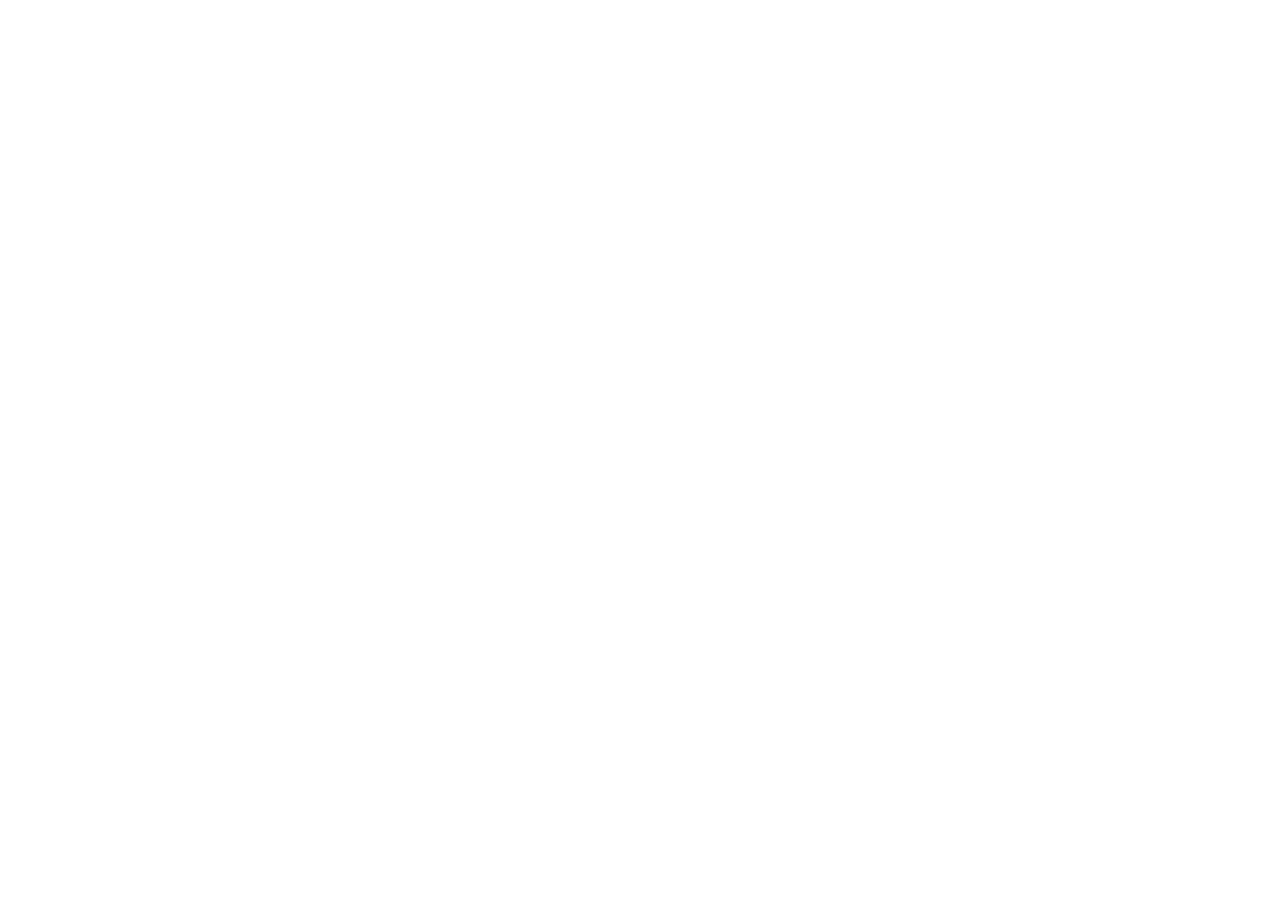
==== index.html @ e36482f8 "prep to make new branch" ====
<!DOCTYPE html>
<html lang="en">
<head>
  <meta charset="UTF-8">
  <meta http-equiv="X-UA-Compatible" content="IE=edge">
  <meta name="viewport" content="width=device-width, initial-scale=1.0">
  <title>Document</title>
</head>
<body>
  
</body>
</html>
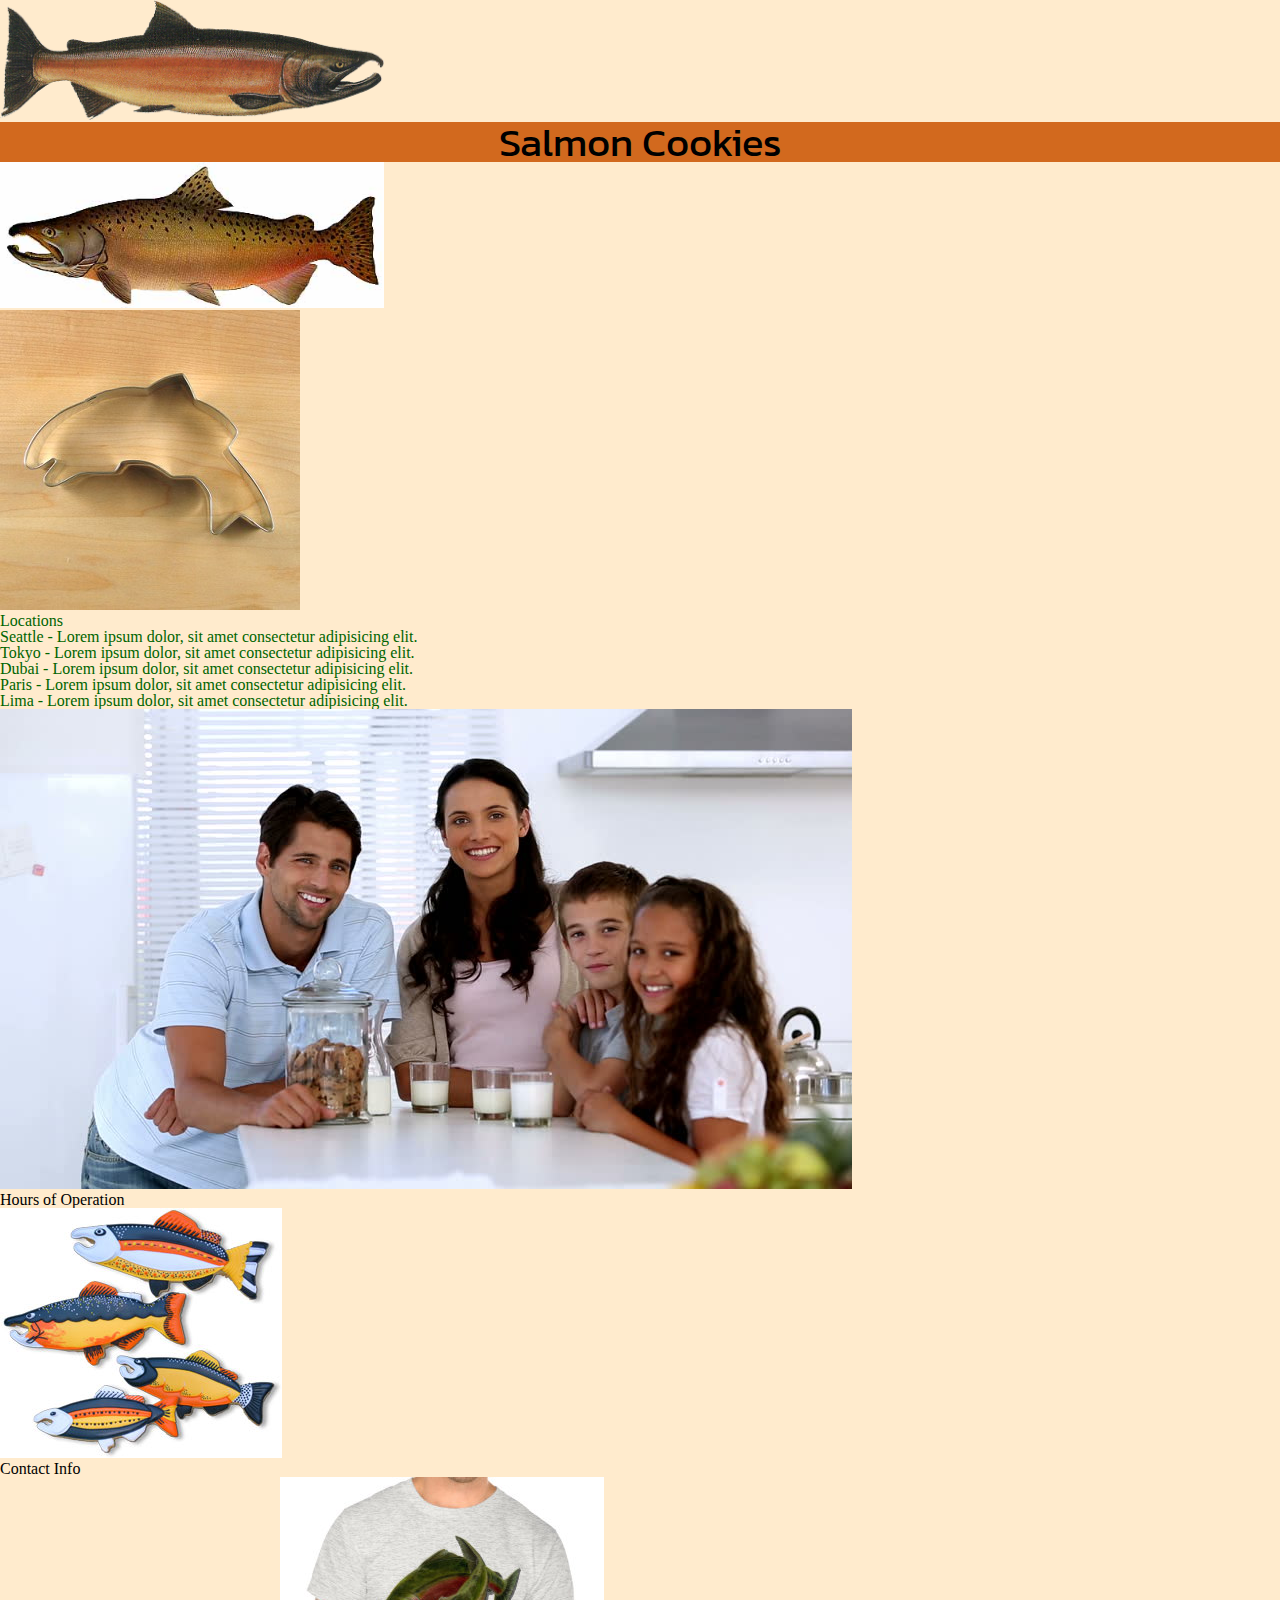
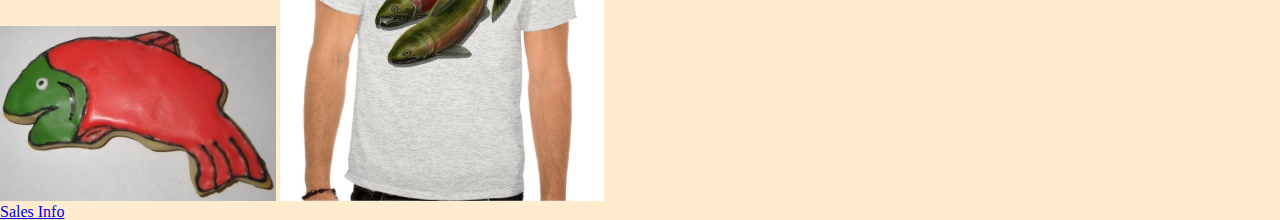
==== commit 0a82e601: "adds updates" ====
--- a/index.html
+++ b/index.html
@@ -5,8 +5,48 @@
   <meta http-equiv="X-UA-Compatible" content="IE=edge">
   <meta name="viewport" content="width=device-width, initial-scale=1.0">
   <title>Document</title>
+  <link rel="stylesheet" href="reset.css">
+  <link rel="stylesheet" href="style.css">
+  <link rel="preconnect" href="https://fonts.googleapis.com">
+<link rel="preconnect" href="https://fonts.gstatic.com" crossorigin>
+<link href="https://fonts.googleapis.com/css2?family=Kanit:wght@200&display=swap" rel="stylesheet">
+<link rel="preconnect" href="https://fonts.googleapis.com">
+<link rel="preconnect" href="https://fonts.gstatic.com" crossorigin>
+<link href="https://fonts.googleapis.com/css2?family=Titillium+Web:wght@300&display=swap" rel="stylesheet">
+
+
 </head>
 <body>
-  
+  <header>
+    <img class="topfish" src="img/salmon.png">
+  <h1>Salmon Cookies</h1>
+  <img class="topfish2" src="img/chinook.jpg">
+  </header>
+  <main>
+    <div class="locs">
+      <img src="img/cutter.jpg">
+   <h2>Locations</h2> 
+   <p>Seattle - Lorem ipsum dolor, sit amet consectetur adipisicing elit. </p>
+   <p>Tokyo - Lorem ipsum dolor, sit amet consectetur adipisicing elit.</p>
+   <p>Dubai - Lorem ipsum dolor, sit amet consectetur adipisicing elit.</p>
+   <p>Paris - Lorem ipsum dolor, sit amet consectetur adipisicing elit.</p>
+   <p>Lima - Lorem ipsum dolor, sit amet consectetur adipisicing elit.</p>
+    </div>
+    <img src="img/family.jpg">
+    <div>
+  <h3>Hours of Operation</h3>
+  <p></p>
+  </div>
+  <img src="img/fish.jpg">
+  <div>
+  <h4>Contact Info</h4>
+  <img src="img/frosted-cookie.jpg">
+  <img src="img/shirt.jpg">
+  <p></p>
+  </div>
+  </main>
+  <footer>
+    <a href="sales.html">Sales Info</a>
+  </footer>
 </body>
 </html>--- a/style.css
+++ b/style.css
@@ -0,0 +1,32 @@
+* 
+
+
+header {
+  font-family: "Kanit",sans-serif;
+}
+
+body {
+  background-color: blanchedalmond;
+}
+
+.topfish {
+width: 30% ;
+
+}
+
+.topfish2 {
+  width: 30% ;
+}
+
+h1 {
+text-align: center;
+background-color:chocolate;
+color: black;
+font-size: 40px;
+}
+
+ .locs{
+  font-family:Georgia, 'Times New Roman', Times, serif;
+  color:darkgreen
+
+}
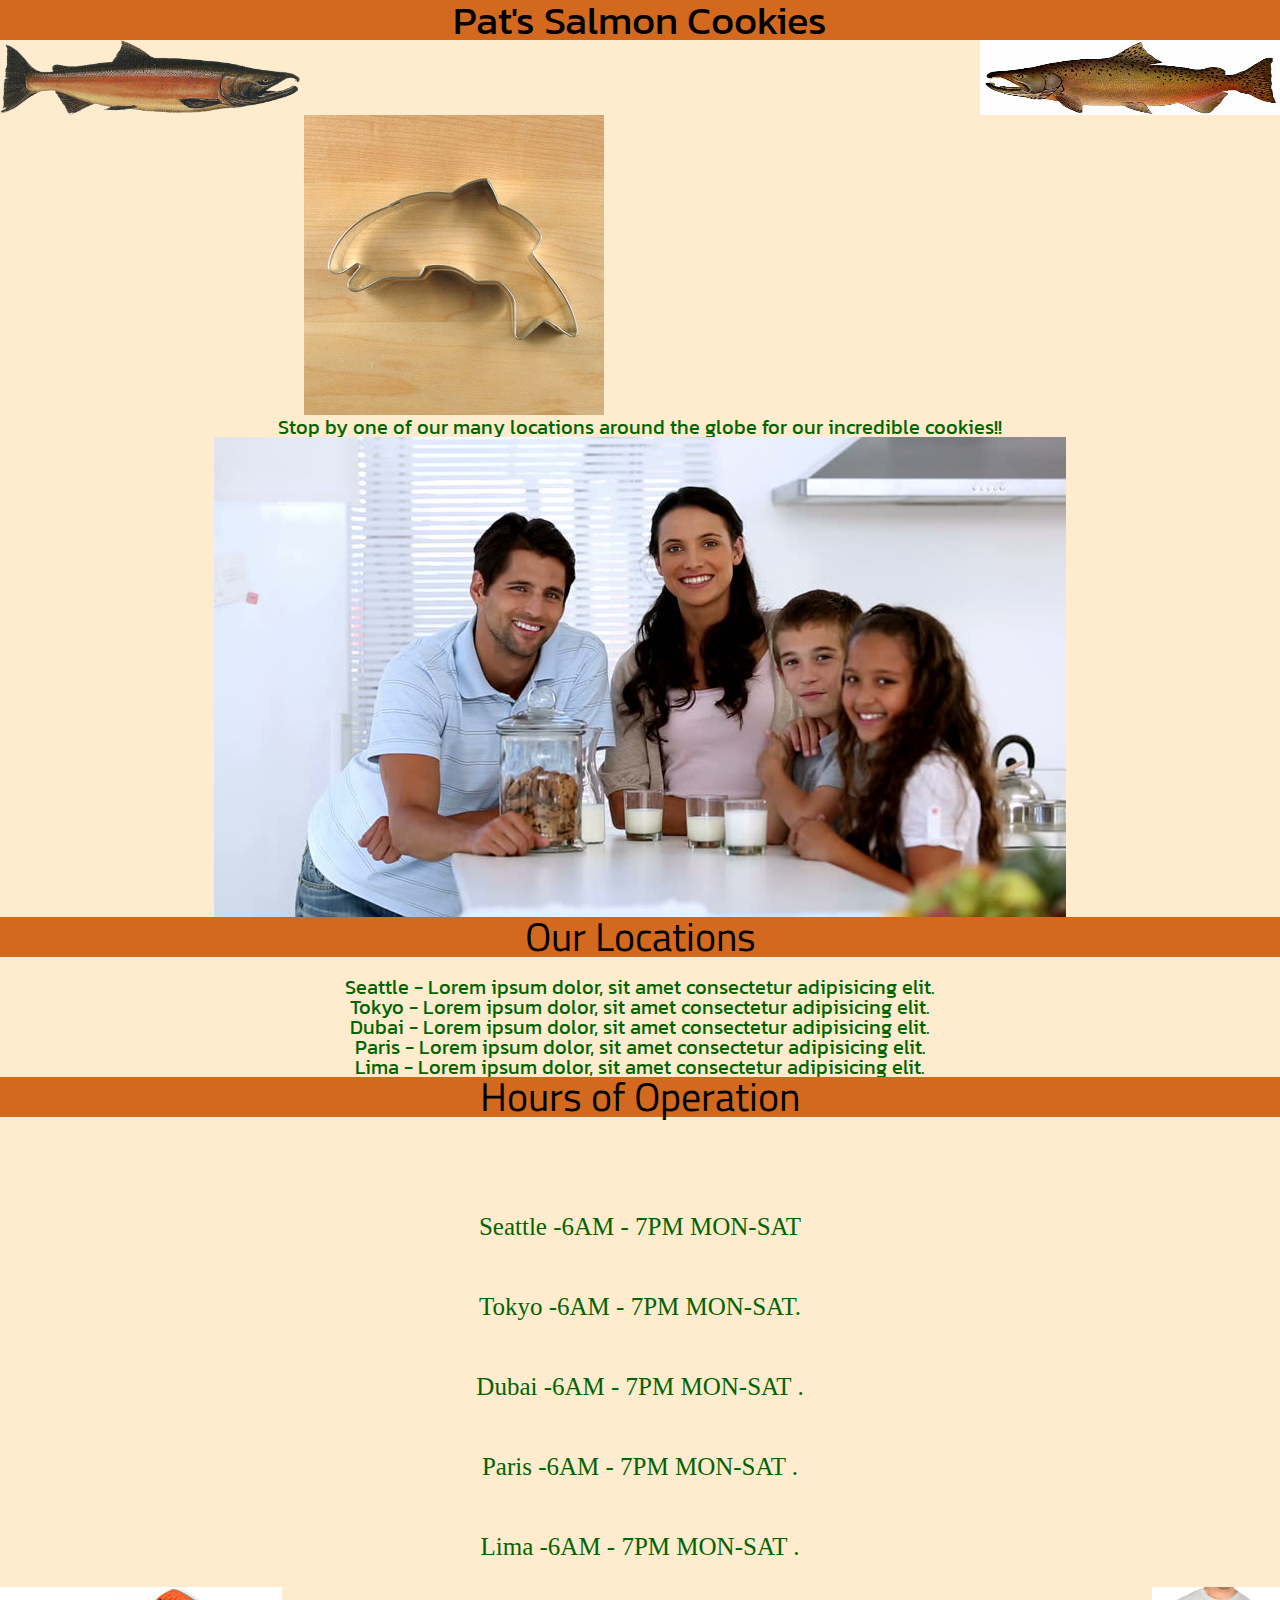
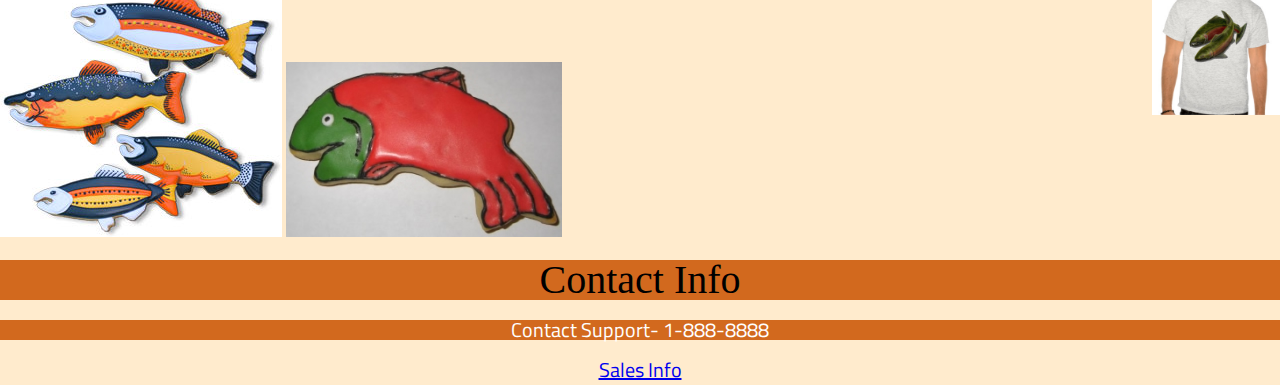
==== commit e249dbfc: "final styling" ====
--- a/index.html
+++ b/index.html
@@ -13,36 +13,46 @@
 <link rel="preconnect" href="https://fonts.googleapis.com">
 <link rel="preconnect" href="https://fonts.gstatic.com" crossorigin>
 <link href="https://fonts.googleapis.com/css2?family=Titillium+Web:wght@300&display=swap" rel="stylesheet">
+<link rel="preconnect" href="https://fonts.googleapis.com">
+<link rel="preconnect" href="https://fonts.gstatic.com" crossorigin>
+<link href="https://fonts.googleapis.com/css2?family=Gajraj+One&family=Titillium+Web:wght@300&display=swap" rel="stylesheet">
+
+
 
 
 </head>
 <body>
   <header>
+    <h1>Pat's Salmon Cookies</h1>
     <img class="topfish" src="img/salmon.png">
-  <h1>Salmon Cookies</h1>
-  <img class="topfish2" src="img/chinook.jpg">
+    <img class="topfish2" src="img/chinook.jpg">
+    <img class="cutter" src="img/cutter.jpg">
+    <p class='bio'>Stop by one of our many locations around the globe for our incredible cookies!! </p>
+    <img class="family" src="img/family.jpg">
   </header>
   <main>
+    <h2>Our Locations</h2>
     <div class="locs">
-      <img src="img/cutter.jpg">
-   <h2>Locations</h2> 
    <p>Seattle - Lorem ipsum dolor, sit amet consectetur adipisicing elit. </p>
    <p>Tokyo - Lorem ipsum dolor, sit amet consectetur adipisicing elit.</p>
    <p>Dubai - Lorem ipsum dolor, sit amet consectetur adipisicing elit.</p>
    <p>Paris - Lorem ipsum dolor, sit amet consectetur adipisicing elit.</p>
    <p>Lima - Lorem ipsum dolor, sit amet consectetur adipisicing elit.</p>
     </div>
-    <img src="img/family.jpg">
-    <div>
-  <h3>Hours of Operation</h3>
-  <p></p>
+    <h3>Hours of Operation</h3>
+  <div class="hoursOp">
+    <p>Seattle -6AM - 7PM MON-SAT </p>
+    <p>Tokyo -6AM - 7PM MON-SAT.</p>
+    <p>Dubai -6AM - 7PM MON-SAT .</p>
+    <p>Paris -6AM - 7PM MON-SAT .</p>
+    <p>Lima -6AM - 7PM MON-SAT .</p>
   </div>
-  <img src="img/fish.jpg">
+  <img class="three-fish" src="img/fish.jpg">
+  <img class="shirt" src="img/shirt.jpg">
+  <img class="'cookie" src="img/frosted-cookie.jpg">
   <div>
   <h4>Contact Info</h4>
-  <img src="img/frosted-cookie.jpg">
-  <img src="img/shirt.jpg">
-  <p></p>
+  <p class='info'>Contact Support- 1-888-8888</p>
   </div>
   </main>
   <footer>
--- a/style.css
+++ b/style.css
@@ -1,4 +1,3 @@
-* 
 
 
 header {
@@ -10,12 +9,18 @@
 }
 
 .topfish {
-width: 30% ;
+  margin-bottom: 300px;
+  height: 75px;
+  width: 300px;
+  /* opacity: 0.5; */
 
 }
 
 .topfish2 {
-  width: 30% ;
+  margin-bottom: 300px;
+  height: 75px;
+  width: 300px;
+  float: right;
 }
 
 h1 {
@@ -23,10 +28,125 @@
 background-color:chocolate;
 color: black;
 font-size: 40px;
+position: relative;
+}
+
+.bio {
+text-align: center;
+color: darkgreen;
+font-size: 20px;
+
+
 }
 
  .locs{
   font-family:Georgia, 'Times New Roman', Times, serif;
-  color:darkgreen
+  font-size: 20px;
+  color:darkgreen;
+  position: relative;
+  text-align: center;
+  margin-left: auto;
+  margin-right: auto;
+  padding-top: 20px;
+  font-family: "Kanit",sans-serif;
 
 }
+
+
+h2, h3 {
+  text-align: center;
+  background-color:chocolate;
+  color: black;
+  font-size: 40px;
+  position: relative;
+  font-family: 'Gajraj One', cursive;
+font-family: 'Titillium Web', sans-serif;
+ 
+  
+   }
+   
+   .family {
+  display: flex;
+  flex-direction: column;
+  justify-content: space-evenly;
+  position: relative; 
+  text-align: center;
+  margin-left: auto;
+  margin-right: auto;
+  
+  
+
+   }
+
+   .cutter {
+   position: relative;
+  text-align: center;
+  margin-left: auto;
+  margin-right: auto;
+   }
+ 
+
+   h4 {
+    text-align: center;
+    background-color:chocolate;
+    color: black;
+    font-size: 40px;
+    position: relative;
+    margin-top: 20px;
+
+   }
+
+   .shirt {
+    display: flex;
+   float: right;
+   width: 10%;
+   }
+
+  .hoursOp {
+    font-size: 25px;
+    line-height: 80px;
+    font-family:Georgia, 'Times New Roman', Times, serif;
+    color:darkgreen;
+    position: relative;
+    text-align: center;
+    margin-left: auto;
+    margin-right: auto;
+    padding-top: 70px;
+
+  }
+
+  .cookie {
+    display: flex;
+  flex-direction: column;
+  justify-content: space-evenly;
+  position: relative; 
+  text-align: center;
+  margin-left: auto;
+  margin-right: auto;
+    overflow: hidden;
+    
+    
+  }
+
+  .info {
+    text-align: center;
+    background-color:chocolate;
+    color: white;
+    font-size: 20px;
+    position: relative;
+    margin-top: 20px;
+    font-family: 'Gajraj One', cursive;
+font-family: 'Titillium Web', sans-serif;
+
+  }
+
+  footer {
+    text-align: center;
+    color: black;
+    font-size: 20px;
+    position: relative;
+    margin-top: 20px;
+    font-family: 'Gajraj One', cursive;
+font-family: 'Titillium Web', sans-serif;
+
+  }